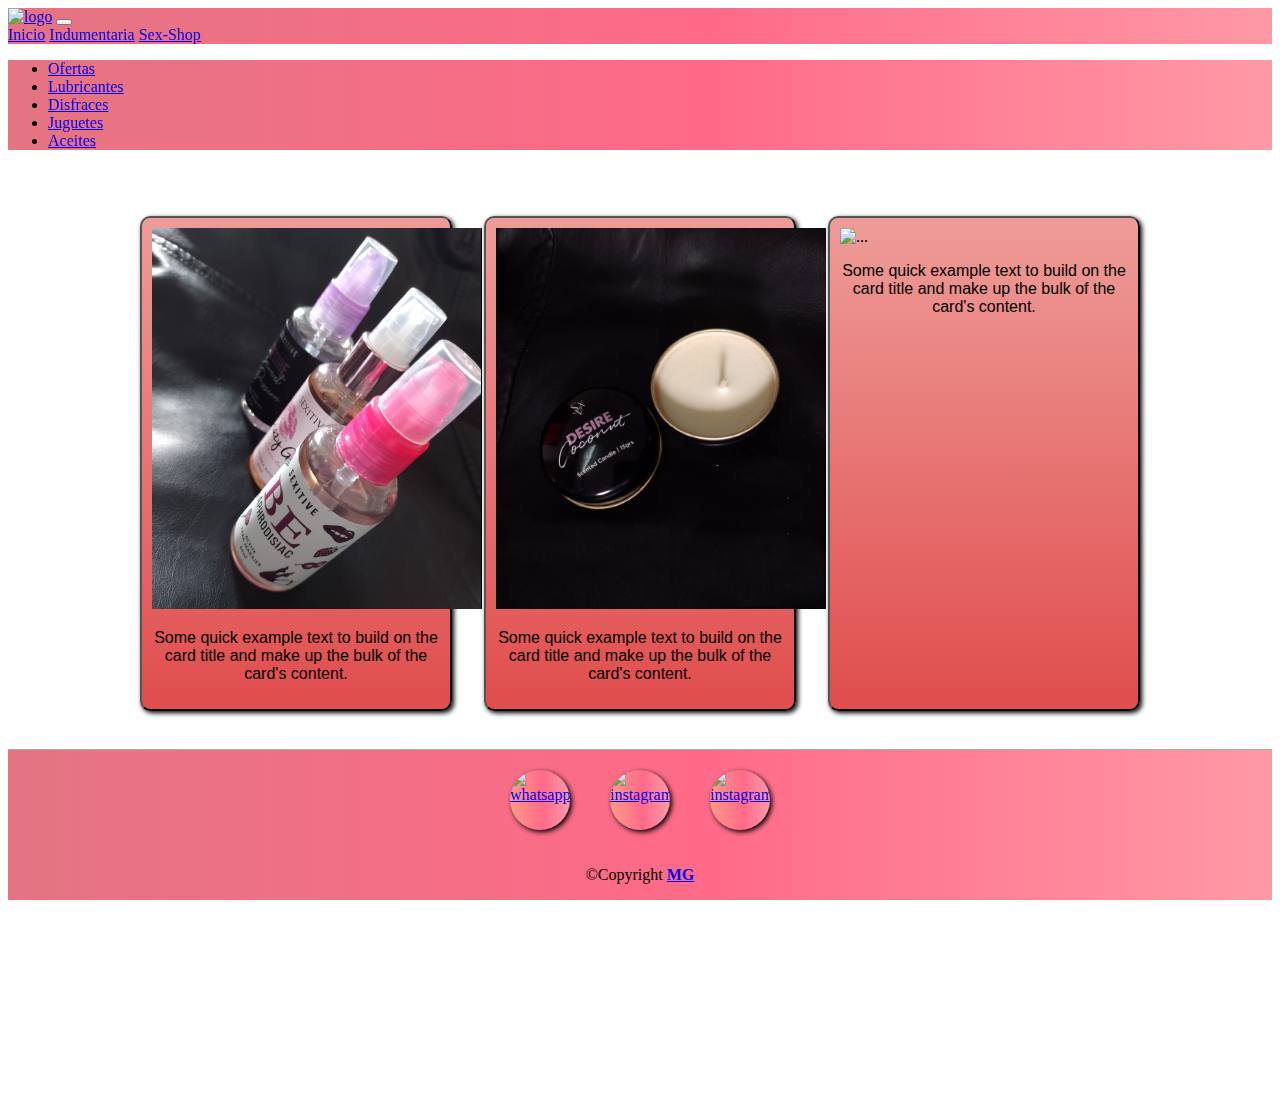
==== aceites.html @ 426bafe8 "ver3.2" ====
<!doctype html>
<html lang="en">
<head>
    <meta charset="utf-8">
    <meta name="viewport" content="width=device-width, initial-scale=1">
    <title>Exoticas</title>
    <link rel="stylesheet" href="style.css">
    <link href="https://cdn.jsdelivr.net/npm/bootstrap@5.3.0-alpha3/dist/css/bootstrap.min.css" rel="stylesheet" integrity="sha384-KK94CHFLLe+nY2dmCWGMq91rCGa5gtU4mk92HdvYe+M/SXH301p5ILy+dN9+nJOZ" crossorigin="anonymous">
</head>
<body class="bg-img">
    <header class="sticky-top">
        <nav class="navbar navbar-expand-lg bg-grad-2">
            <div class="container-fluid ">
            <a class="navbar-brand " href="index.html"><img class="logo" src="img/LOGO2.png" alt="logo"></a>
            <button class="navbar-toggler" type="button" data-bs-toggle="collapse" data-bs-target="#navbarNavAltMarkup" aria-controls="navbarNavAltMarkup" aria-expanded="false" aria-label="Toggle navigation">
                <span class="navbar-toggler-icon"></span>
            </button>
            <div class="collapse navbar-collapse justify-content-end" id="navbarNavAltMarkup">
                <div class="navbar-nav ">
                <a class="nav-link" aria-current="page" href="index.html">Inicio</a>
                <a class="nav-link" href="indumentaria.html">Indumentaria</a>
                <a class="nav-link" href="sexshop.html">Sex-Shop</a>
                </div>
            </div>
            </div>
        </nav>

        <ul class="nav nav-tabs bg-grad-2">
            <li class="nav-item">
                <a class="nav-link" aria-current="page" href="sexshop.html">Ofertas</a>
            </li>
            <li class="nav-item">
                <a class="nav-link" href="lubricantes.html">Lubricantes</a>
            </li>
            <li class="nav-item">
                <a class="nav-link" href="disfraces.html">Disfraces</a>
            </li>
            <li class="nav-item">
                <a class="nav-link" href="juguetes.html">Juguetes</a>
            </li>
            <li class="nav-item">
                <a class="nav-link active" href="aceites.html">Aceites</a>
            </li>
        </ul>
    </header>
    
    <section class="productos">

    <div class="cards" style="width: 18rem;">
        <img src="img-sexshop/aceites/sextiveBE.png" class="card-img-top" alt="foto">
        <div class="card-body">
        <p class="card-text">Some quick example text to build on the card title and make up the bulk of the card's content.</p>
        </div>
    </div>
    
    <div class="cards" style="width: 18rem;">
        <img src="img-sexshop/aceites/velascoconut.png" class="card-img-top" alt="...">
        <div class="card-body">
        <p class="card-text">Some quick example text to build on the card title and make up the bulk of the card's content.</p>
        </div>
    </div>
    
    <div class="cards" style="width: 18rem;">
        <img src="img/QRsexshop.jpeg" class="card-img-top" alt="...">
        <div class="card-body">
        <p class="card-text">Some quick example text to build on the card title and make up the bulk of the card's content.</p>
        </div>
    </div>
    
    <div class="cards" style="width: 18rem;">
        <img src="img/QRsexshop.jpeg" class="card-img-top" alt="...">
        <div class="card-body">
        <p class="card-text">Some quick example text to build on the card title and make up the bulk of the card's content.</p>
        </div>
    </div>
    
    <div class="cards" style="width: 18rem;">
        <img src="img/QRsexshop.jpeg" class="card-img-top" alt="...">
        <div class="card-body">
        <p class="card-text">Some quick example text to build on the card title and make up the bulk of the card's content.</p>
        </div>
    </div>
    
    <div class="cards" style="width: 18rem;">
        <img src="img/QRsexshop.jpeg" class="card-img-top" alt="...">
        <div class="card-body">
        <p class="card-text">Some quick example text to build on the card title and make up the bulk of the card's content.</p>
        </div>
    </div>
    </section>


    <footer class="bg-grad-2 ">
        <div class="conteiner-redes ">
            <a href="https://api.whatsapp.com/send?phone=2355465948" class="" target="_blank"><img src="img-redes/whatsapp.png" class="img-sizes decor-logo" alt="whatsapp"></a>
            <a href="https://www.instagram.com/exoticas.rufino/" class=" " target="_blank"><img src="img-redes/instagram.png" class="img-sizes decor-logo" alt="instagram"></a>
            <a href="https://www.instagram.com/exoticas.indumentaria.y.mas/" class=" " target="_blank"><img src="img-redes/instagram.png" class="img-sizes decor-logo" alt="instagram"></a>
        </div>
        
        <p class="copyright">&copy;Copyright <strong><a target="_blank" href="https://www.instagram.com/maxigossa/">MG</a></strong></p>
    </footer>

    <script src="https://cdn.jsdelivr.net/npm/bootstrap@5.3.0-alpha3/dist/js/bootstrap.bundle.min.js" integrity="sha384-ENjdO4Dr2bkBIFxQpeoTz1HIcje39Wm4jDKdf19U8gI4ddQ3GYNS7NTKfAdVQSZe" crossorigin="anonymous"></script>
</body>
</html>
---- style.css ----
.sticky-top {
  position: sticky;
  top: 0px;
}

.logo {
  width: 90px;
}

.navbar-nav a:hover {
  transition: all 4ms ease-in-out;
  transform: scale(1, 1);
  border-radius: 10px;
  border: 1px solid rgb(43, 42, 42);
  box-shadow: 2px 2px 5px black;
}

/* modificaciones footer*/
footer {
  display: flex;
  flex-wrap: wrap;
  align-content: center;
  flex-direction: column;
  position: sticky;
  bottom: 0px;
  padding-top: 10px;
  border-top: 3px ridge white;
}

.bg-maxi {
  background-color: rgb(231, 165, 176);
}

.fondo {
  width: 100%;
  height: 100%;
  margin-top: 100px;
  justify-content: center;
}

.logogrande {
  display: flex;
  flex-flow: row wrap;
  justify-content: center;
}

.bg-img {
  background-image: url(img/fondo3.png);
  background-size: 100%;
}

.bg-grad {
  background-color: #FF9A8B;
  background-image: linear-gradient(90deg, #FF9A8B 0%, #FF6A88 55%, #FF99AC 100%);
}

.bg-grad-2 {
  background-color: #e37482;
  background-image: linear-gradient(90deg, #e37482 0%, #FF6A88 55%, #ff99a6 100%);
}

.productos {
  display: flex;
  flex-wrap: wrap;
  justify-content: space-evenly;
  margin: 0px 100px 50px 100px;
}

.cards {
  background-image: linear-gradient(180deg, #ee9c98 0%, #e04d4d 100%);
  margin-top: 50px;
  padding: 10px;
  border: 2px outset rgb(0, 0, 0);
  border-radius: 10px;
  box-shadow: 2px 2px 5px black;
}

.card-body {
  text-align: center;
  font-family: Arial, Helvetica, sans-serif;
}

/*sector redes*/
.texto {
  text-align: center;
  background-color: beige;
  margin-left: 30%;
  margin-right: 30%;
  margin-top: 10%;
  border: 1px inset black;
}

.texto h2 {
  text-decoration: underline;
}

.margin {
  margin-top: 70px;
}

/* texto inicio historia*/
.historia {
  border-top: 1px solid black;
  margin-top: 80px;
  padding-top: 50px;
  text-align: center;
}

#ubicacion {
  display: flex;
  flex-direction: column;
  text-align: center;
  text-decoration: underline;
  margin-top: 5%;
  margin-left: 20%;
  margin-right: 20%;
  padding-bottom: 30px;
  border: 3px outset white;
  border-radius: 10px;
  background-color: beige;
}

#ubicacion iframe {
  display: flex;
  align-self: center;
  width: 90%;
}

.formulario {
  display: flex;
  flex-direction: column;
  text-align: center;
  padding-top: 1%;
  padding-bottom: 1%;
  margin-top: 5%;
  margin-left: 30%;
  margin-right: 30%;
  border: 3px outset white;
  border-radius: 10px;
  background-color: beige;
}

.formulario label {
  text-decoration: underline;
}

.formulario input {
  width: 90%;
  margin-top: 3px;
  margin-bottom: 3px;
}

.formulario textarea {
  width: 90%;
  margin-top: 7px;
}

.conteiner-redes {
  display: flex;
  justify-content: space-around;
  transition: all 4ms ease-in-out;
}
.conteiner-redes :hover {
  transform: scale(1.2);
}

.img-sizes {
  height: 50px;
  width: 50px;
}

.decor-logo {
  margin: 10px 20px 20px 20px;
  display: flex;
  height: 60px;
  width: 60px;
  background-color: #FF9A8B;
  background-image: linear-gradient(90deg, #FF9A8B 0%, #FF6A88 55%, #FF99AC 100%);
  border-radius: 50px;
  box-shadow: 2px 2px 5px black;
}

.copyright {
  justify-content: center;
  flex-direction: column;
  text-align: center;
}

/*# sourceMappingURL=style.css.map */
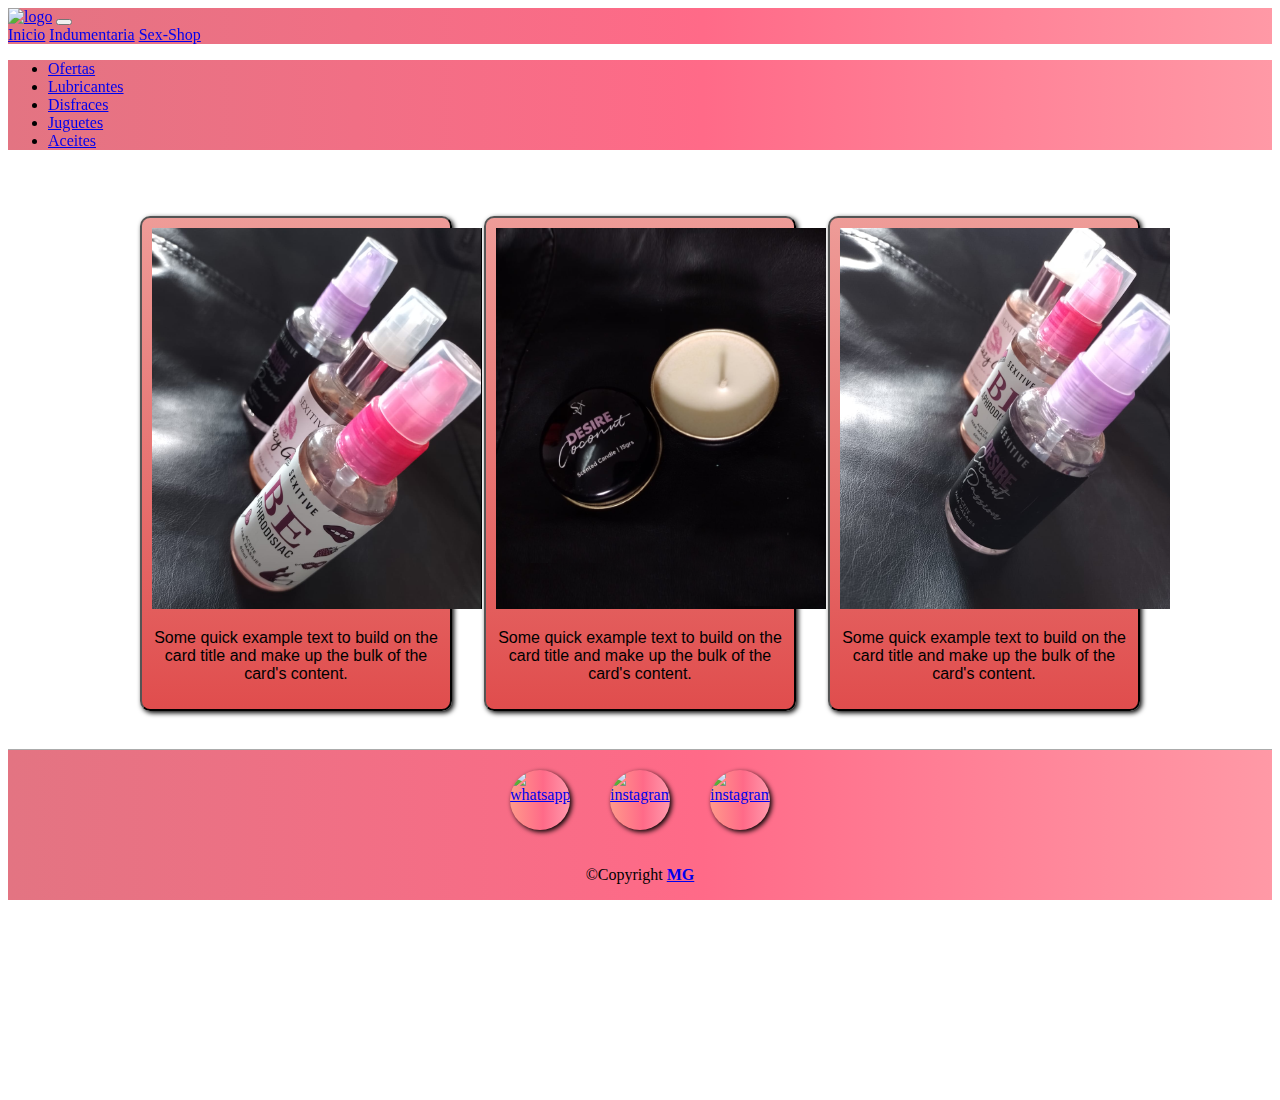
==== commit 0b352729: "ver3.2" ====
--- a/aceites.html
+++ b/aceites.html
@@ -61,7 +61,7 @@
     </div>
     
     <div class="cards" style="width: 18rem;">
-        <img src="img/QRsexshop.jpeg" class="card-img-top" alt="...">
+        <img src="img-sexshop/aceites/desireaceite.png" class="card-img-top" alt="...">
         <div class="card-body">
         <p class="card-text">Some quick example text to build on the card title and make up the bulk of the card's content.</p>
         </div>
--- a/style.css
+++ b/style.css
@@ -186,4 +186,20 @@
   text-align: center;
 }
 
+.conteiner-tip {
+  display: flex;
+  flex-direction: column;
+  align-self: center;
+  margin: 50px 200px 50px 200px;
+  border: 2px solid black;
+  box-shadow: 3px 3px 6px black;
+  height: 560px;
+}
+
+.center-content {
+  display: flex;
+  width: 100%;
+  height: 550px;
+}
+
 /*# sourceMappingURL=style.css.map */
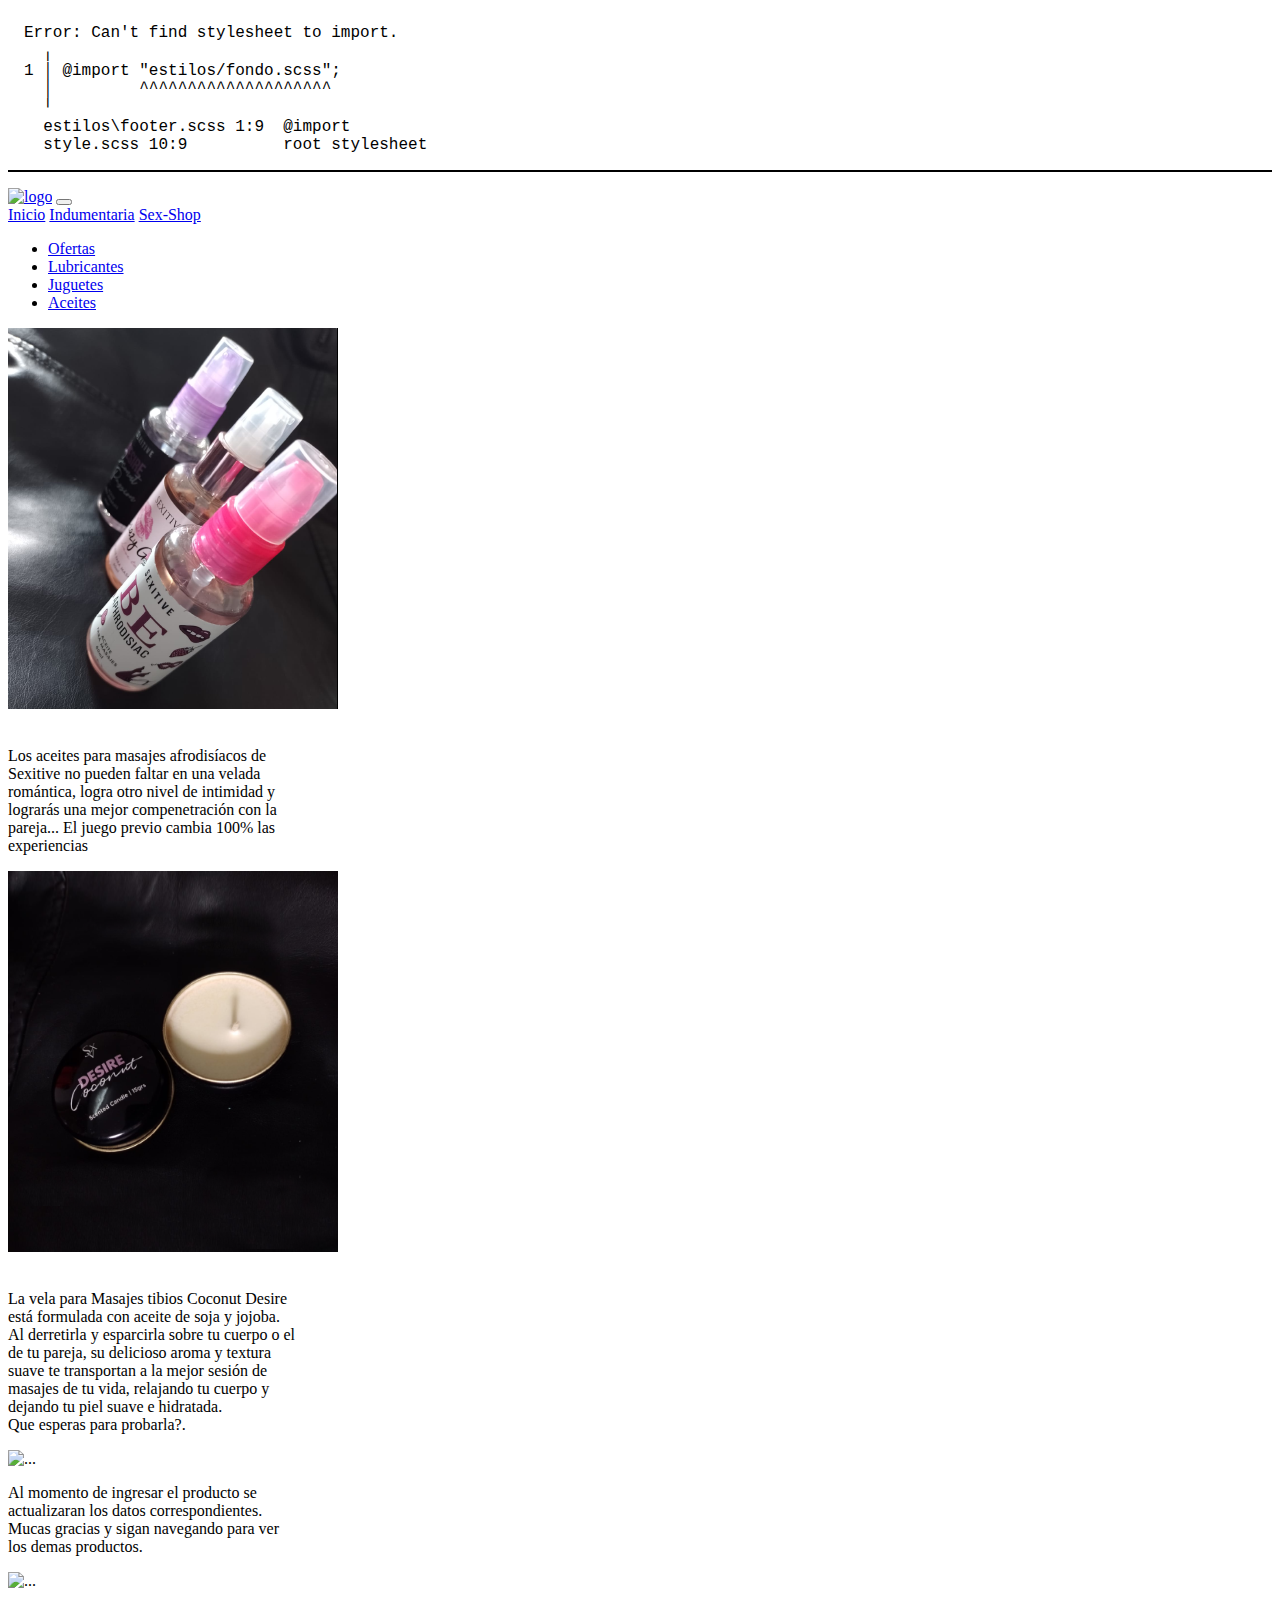
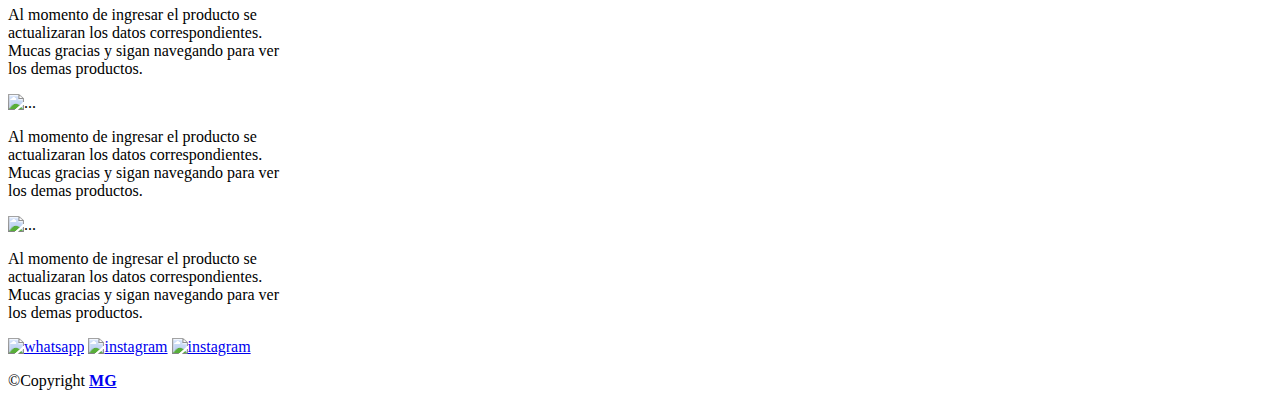
==== commit 308741e7: "ver4" ====
--- a/aceites.html
+++ b/aceites.html
@@ -33,9 +33,6 @@
                 <a class="nav-link" href="lubricantes.html">Lubricantes</a>
             </li>
             <li class="nav-item">
-                <a class="nav-link" href="disfraces.html">Disfraces</a>
-            </li>
-            <li class="nav-item">
                 <a class="nav-link" href="juguetes.html">Juguetes</a>
             </li>
             <li class="nav-item">
@@ -49,42 +46,42 @@
     <div class="cards" style="width: 18rem;">
         <img src="img-sexshop/aceites/sextiveBE.png" class="card-img-top" alt="foto">
         <div class="card-body">
-        <p class="card-text">Some quick example text to build on the card title and make up the bulk of the card's content.</p>
+        <p class="card-text"> <br> Los aceites para masajes afrodisíacos de Sexitive no pueden faltar en una velada romántica, logra otro nivel de intimidad y lograrás una mejor compenetración con la pareja... El juego previo cambia 100% las experiencias</p>
         </div>
     </div>
     
     <div class="cards" style="width: 18rem;">
         <img src="img-sexshop/aceites/velascoconut.png" class="card-img-top" alt="...">
         <div class="card-body">
-        <p class="card-text">Some quick example text to build on the card title and make up the bulk of the card's content.</p>
-        </div>
-    </div>
-    
-    <div class="cards" style="width: 18rem;">
-        <img src="img-sexshop/aceites/desireaceite.png" class="card-img-top" alt="...">
-        <div class="card-body">
-        <p class="card-text">Some quick example text to build on the card title and make up the bulk of the card's content.</p>
+        <p class="card-text"><br>  La vela para Masajes tibios Coconut Desire está formulada con aceite de soja y jojoba. <br>Al derretirla y esparcirla sobre tu cuerpo o el de tu pareja, su delicioso aroma y textura suave te transportan a la mejor sesión de masajes de tu vida, relajando tu cuerpo y dejando tu piel suave e hidratada. <br> Que esperas para probarla?.</p>
         </div>
     </div>
     
     <div class="cards" style="width: 18rem;">
         <img src="img/QRsexshop.jpeg" class="card-img-top" alt="...">
         <div class="card-body">
-        <p class="card-text">Some quick example text to build on the card title and make up the bulk of the card's content.</p>
+        <p class="card-text">Al momento de ingresar el producto se actualizaran los datos correspondientes. <br>Mucas gracias y sigan navegando para ver los demas productos.</p>
         </div>
     </div>
     
     <div class="cards" style="width: 18rem;">
         <img src="img/QRsexshop.jpeg" class="card-img-top" alt="...">
         <div class="card-body">
-        <p class="card-text">Some quick example text to build on the card title and make up the bulk of the card's content.</p>
+        <p class="card-text">Al momento de ingresar el producto se actualizaran los datos correspondientes. <br>Mucas gracias y sigan navegando para ver los demas productos.</p>
         </div>
     </div>
     
     <div class="cards" style="width: 18rem;">
         <img src="img/QRsexshop.jpeg" class="card-img-top" alt="...">
         <div class="card-body">
-        <p class="card-text">Some quick example text to build on the card title and make up the bulk of the card's content.</p>
+        <p class="card-text">Al momento de ingresar el producto se actualizaran los datos correspondientes. <br>Mucas gracias y sigan navegando para ver los demas productos.</p>
+        </div>
+    </div>
+    
+    <div class="cards" style="width: 18rem;">
+        <img src="img/QRsexshop.jpeg" class="card-img-top" alt="...">
+        <div class="card-body">
+        <p class="card-text">Al momento de ingresar el producto se actualizaran los datos correspondientes. <br>Mucas gracias y sigan navegando para ver los demas productos.</p>
         </div>
     </div>
     </section>
--- a/style.css
+++ b/style.css
@@ -1,205 +1,18 @@
-.sticky-top {
-  position: sticky;
-  top: 0px;
+/* Error: Can't find stylesheet to import.
+ *   ,
+ * 1 | @import "estilos/fondo.scss";
+ *   |         ^^^^^^^^^^^^^^^^^^^^
+ *   '
+ *   estilos\footer.scss 1:9  @import
+ *   style.scss 10:9          root stylesheet */
+
+body::before {
+  font-family: "Source Code Pro", "SF Mono", Monaco, Inconsolata, "Fira Mono",
+      "Droid Sans Mono", monospace, monospace;
+  white-space: pre;
+  display: block;
+  padding: 1em;
+  margin-bottom: 1em;
+  border-bottom: 2px solid black;
+  content: "Error: Can't find stylesheet to import.\a   \2577 \a 1 \2502  @import \"estilos/fondo.scss\";\d\a   \2502          ^^^^^^^^^^^^^^^^^^^^\a   \2575 \a   estilos\\footer.scss 1:9  @import\a   style.scss 10:9          root stylesheet";
 }
-
-.logo {
-  width: 90px;
-}
-
-.navbar-nav a:hover {
-  transition: all 4ms ease-in-out;
-  transform: scale(1, 1);
-  border-radius: 10px;
-  border: 1px solid rgb(43, 42, 42);
-  box-shadow: 2px 2px 5px black;
-}
-
-/* modificaciones footer*/
-footer {
-  display: flex;
-  flex-wrap: wrap;
-  align-content: center;
-  flex-direction: column;
-  position: sticky;
-  bottom: 0px;
-  padding-top: 10px;
-  border-top: 3px ridge white;
-}
-
-.bg-maxi {
-  background-color: rgb(231, 165, 176);
-}
-
-.fondo {
-  width: 100%;
-  height: 100%;
-  margin-top: 100px;
-  justify-content: center;
-}
-
-.logogrande {
-  display: flex;
-  flex-flow: row wrap;
-  justify-content: center;
-}
-
-.bg-img {
-  background-image: url(img/fondo3.png);
-  background-size: 100%;
-}
-
-.bg-grad {
-  background-color: #FF9A8B;
-  background-image: linear-gradient(90deg, #FF9A8B 0%, #FF6A88 55%, #FF99AC 100%);
-}
-
-.bg-grad-2 {
-  background-color: #e37482;
-  background-image: linear-gradient(90deg, #e37482 0%, #FF6A88 55%, #ff99a6 100%);
-}
-
-.productos {
-  display: flex;
-  flex-wrap: wrap;
-  justify-content: space-evenly;
-  margin: 0px 100px 50px 100px;
-}
-
-.cards {
-  background-image: linear-gradient(180deg, #ee9c98 0%, #e04d4d 100%);
-  margin-top: 50px;
-  padding: 10px;
-  border: 2px outset rgb(0, 0, 0);
-  border-radius: 10px;
-  box-shadow: 2px 2px 5px black;
-}
-
-.card-body {
-  text-align: center;
-  font-family: Arial, Helvetica, sans-serif;
-}
-
-/*sector redes*/
-.texto {
-  text-align: center;
-  background-color: beige;
-  margin-left: 30%;
-  margin-right: 30%;
-  margin-top: 10%;
-  border: 1px inset black;
-}
-
-.texto h2 {
-  text-decoration: underline;
-}
-
-.margin {
-  margin-top: 70px;
-}
-
-/* texto inicio historia*/
-.historia {
-  border-top: 1px solid black;
-  margin-top: 80px;
-  padding-top: 50px;
-  text-align: center;
-}
-
-#ubicacion {
-  display: flex;
-  flex-direction: column;
-  text-align: center;
-  text-decoration: underline;
-  margin-top: 5%;
-  margin-left: 20%;
-  margin-right: 20%;
-  padding-bottom: 30px;
-  border: 3px outset white;
-  border-radius: 10px;
-  background-color: beige;
-}
-
-#ubicacion iframe {
-  display: flex;
-  align-self: center;
-  width: 90%;
-}
-
-.formulario {
-  display: flex;
-  flex-direction: column;
-  text-align: center;
-  padding-top: 1%;
-  padding-bottom: 1%;
-  margin-top: 5%;
-  margin-left: 30%;
-  margin-right: 30%;
-  border: 3px outset white;
-  border-radius: 10px;
-  background-color: beige;
-}
-
-.formulario label {
-  text-decoration: underline;
-}
-
-.formulario input {
-  width: 90%;
-  margin-top: 3px;
-  margin-bottom: 3px;
-}
-
-.formulario textarea {
-  width: 90%;
-  margin-top: 7px;
-}
-
-.conteiner-redes {
-  display: flex;
-  justify-content: space-around;
-  transition: all 4ms ease-in-out;
-}
-.conteiner-redes :hover {
-  transform: scale(1.2);
-}
-
-.img-sizes {
-  height: 50px;
-  width: 50px;
-}
-
-.decor-logo {
-  margin: 10px 20px 20px 20px;
-  display: flex;
-  height: 60px;
-  width: 60px;
-  background-color: #FF9A8B;
-  background-image: linear-gradient(90deg, #FF9A8B 0%, #FF6A88 55%, #FF99AC 100%);
-  border-radius: 50px;
-  box-shadow: 2px 2px 5px black;
-}
-
-.copyright {
-  justify-content: center;
-  flex-direction: column;
-  text-align: center;
-}
-
-.conteiner-tip {
-  display: flex;
-  flex-direction: column;
-  align-self: center;
-  margin: 50px 200px 50px 200px;
-  border: 2px solid black;
-  box-shadow: 3px 3px 6px black;
-  height: 560px;
-}
-
-.center-content {
-  display: flex;
-  width: 100%;
-  height: 550px;
-}
-
-/*# sourceMappingURL=style.css.map */
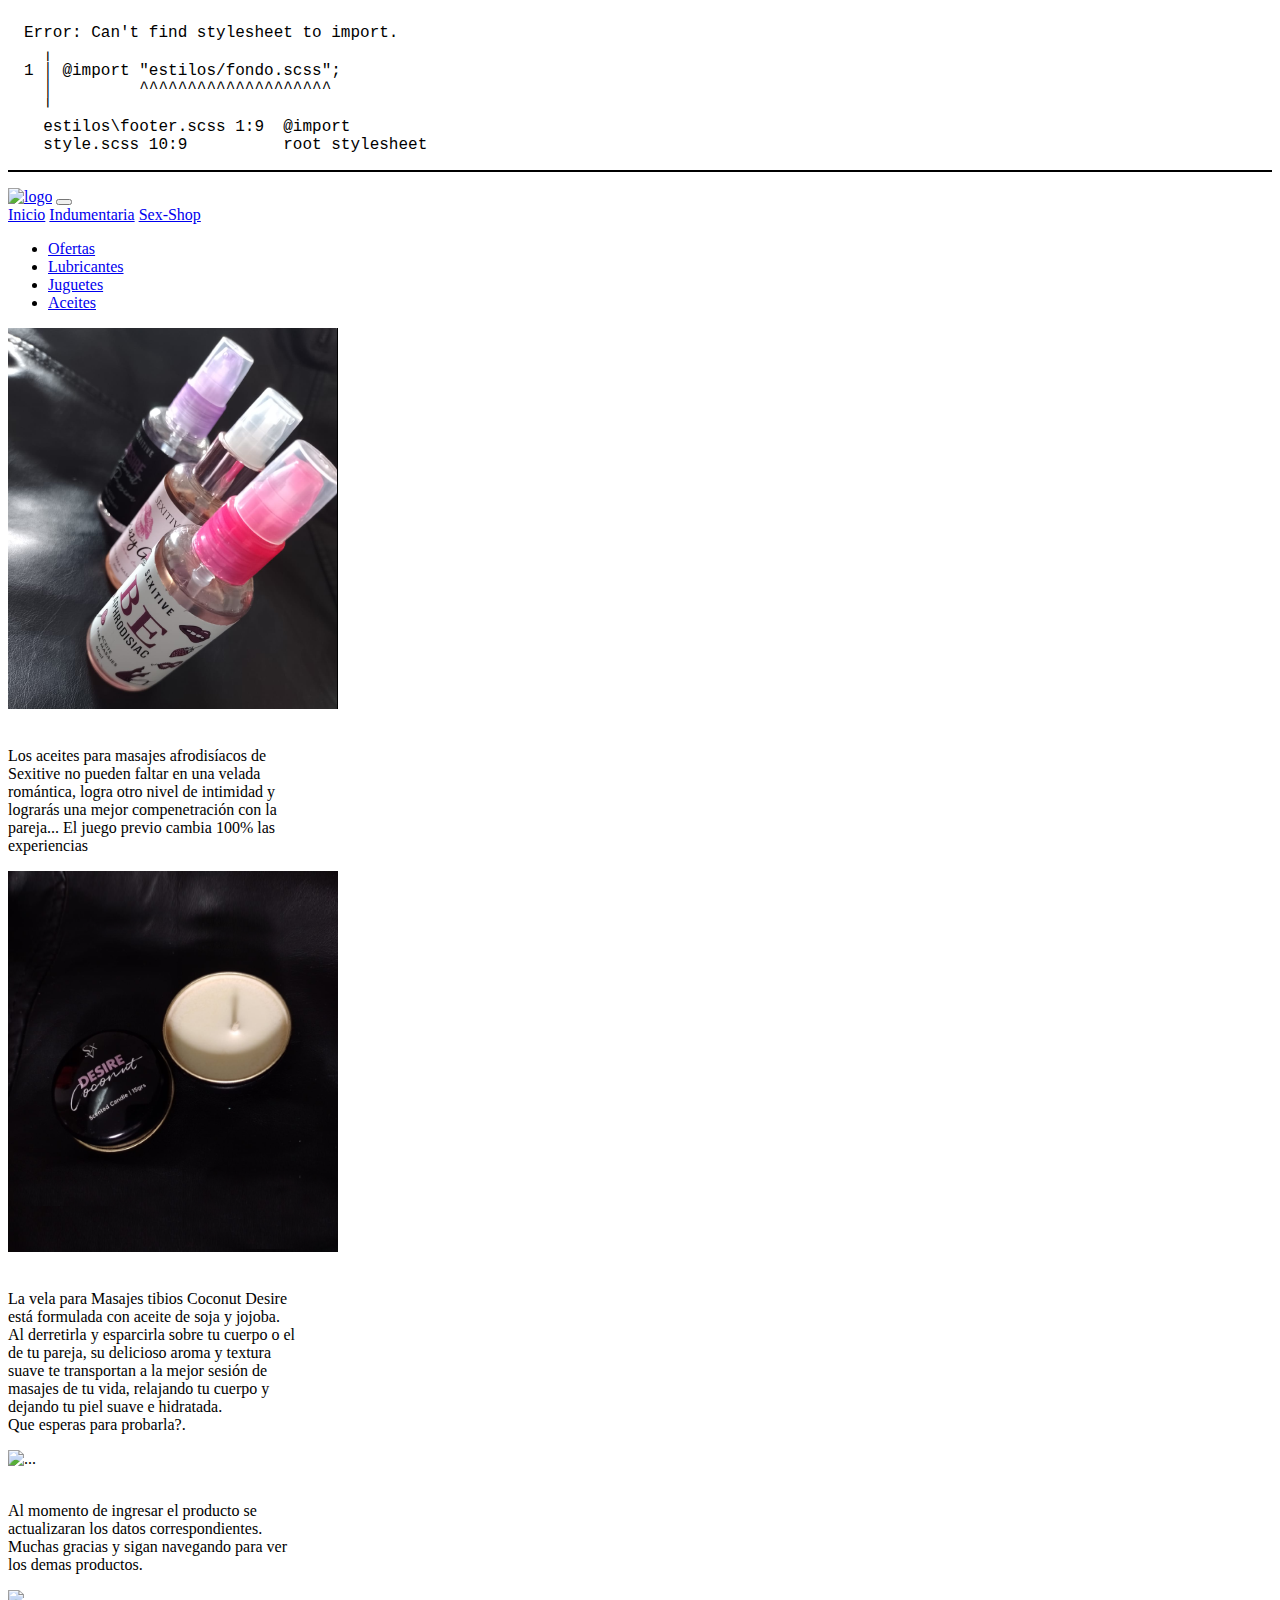
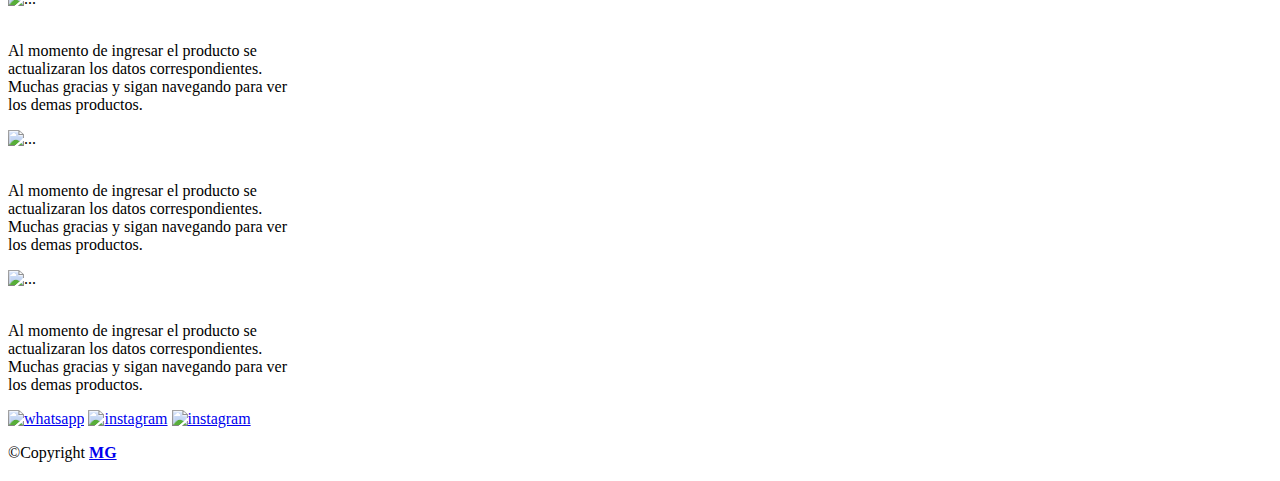
==== commit c0fe8eb2: "ver4" ====
--- a/aceites.html
+++ b/aceites.html
@@ -60,28 +60,28 @@
     <div class="cards" style="width: 18rem;">
         <img src="img/QRsexshop.jpeg" class="card-img-top" alt="...">
         <div class="card-body">
-        <p class="card-text">Al momento de ingresar el producto se actualizaran los datos correspondientes. <br>Mucas gracias y sigan navegando para ver los demas productos.</p>
+        <p class="card-text"><br> Al momento de ingresar el producto se actualizaran los datos correspondientes. <br>Muchas gracias y sigan navegando para ver los demas productos.</p>
         </div>
     </div>
     
     <div class="cards" style="width: 18rem;">
         <img src="img/QRsexshop.jpeg" class="card-img-top" alt="...">
         <div class="card-body">
-        <p class="card-text">Al momento de ingresar el producto se actualizaran los datos correspondientes. <br>Mucas gracias y sigan navegando para ver los demas productos.</p>
+        <p class="card-text"><br> Al momento de ingresar el producto se actualizaran los datos correspondientes. <br>Muchas gracias y sigan navegando para ver los demas productos.</p>
         </div>
     </div>
     
     <div class="cards" style="width: 18rem;">
         <img src="img/QRsexshop.jpeg" class="card-img-top" alt="...">
         <div class="card-body">
-        <p class="card-text">Al momento de ingresar el producto se actualizaran los datos correspondientes. <br>Mucas gracias y sigan navegando para ver los demas productos.</p>
+        <p class="card-text"><br> Al momento de ingresar el producto se actualizaran los datos correspondientes. <br>Muchas gracias y sigan navegando para ver los demas productos.</p>
         </div>
     </div>
     
     <div class="cards" style="width: 18rem;">
         <img src="img/QRsexshop.jpeg" class="card-img-top" alt="...">
         <div class="card-body">
-        <p class="card-text">Al momento de ingresar el producto se actualizaran los datos correspondientes. <br>Mucas gracias y sigan navegando para ver los demas productos.</p>
+        <p class="card-text"><br> Al momento de ingresar el producto se actualizaran los datos correspondientes. <br>Muchas gracias y sigan navegando para ver los demas productos.</p>
         </div>
     </div>
     </section>
